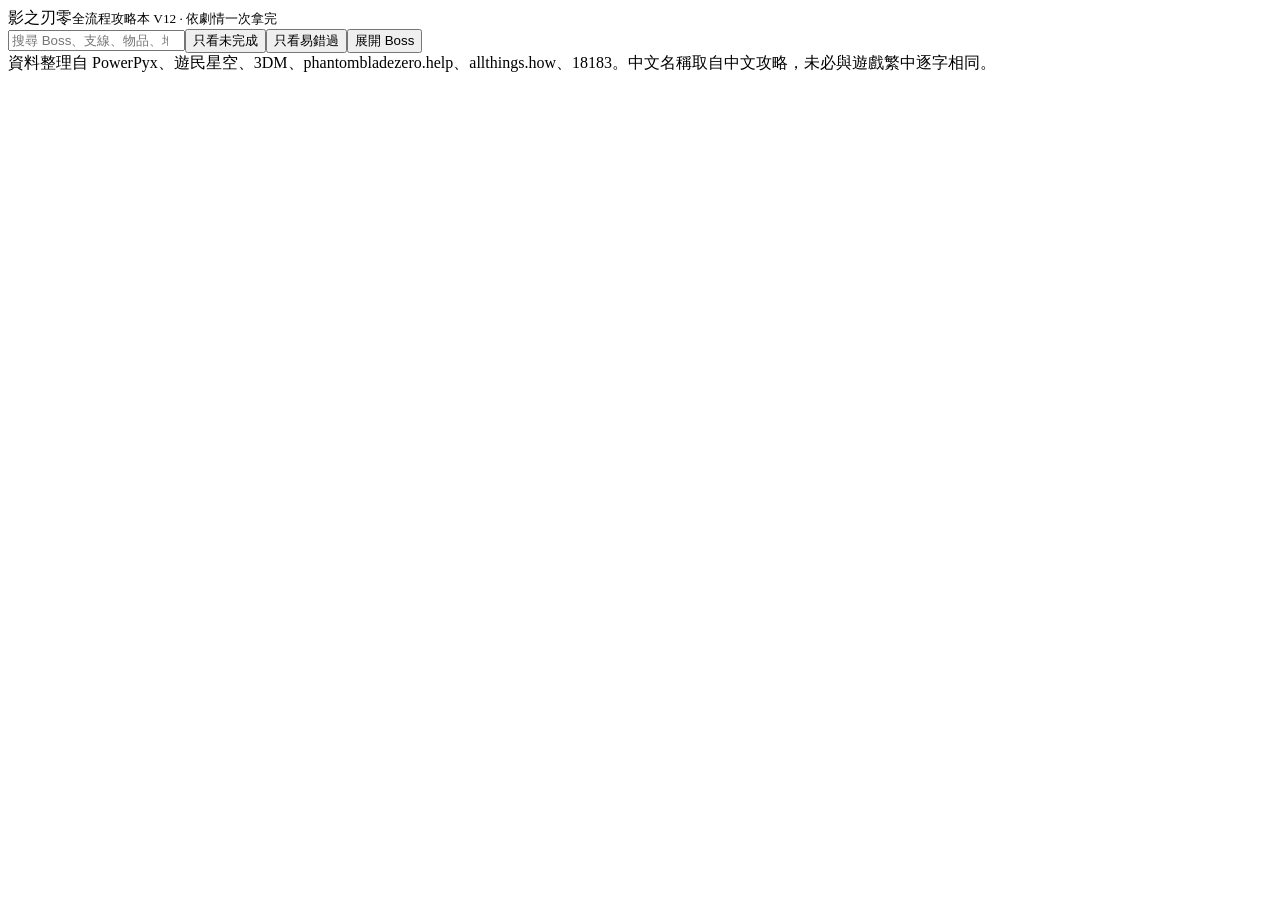
==== app/index.html @ fe01fdf6 "V12：依劇情順序重寫攻略本 - 9 章＋回訪段落依解鎖時間排入，612 點位各出現一次（建置時檢查） - Boss 約 60 個，含 25 個有來源的具體打法，卡片放在戰鬥位置 - 支線與 Boss" ====
<!DOCTYPE html>
<html lang="zh-Hant"><head><meta charset="utf-8"/><meta name="viewport" content="width=device-width, initial-scale=1"/>
<title>影之刃零 全流程攻略本</title>
<style>/*APP_CSS*/</style>
</head><body>
<div class="app">
<aside class="sidebar"><div class="brand">影之刃零<small>全流程攻略本 V12 · 依劇情一次拿完</small></div><nav id="nav"></nav></aside>
<main><div class="wrap">
<div class="toolbar"><input id="q" type="search" placeholder="搜尋 Boss、支線、物品、地點（中／英）"/><button class="chip" id="fTodo">只看未完成</button><button class="chip" id="fMiss">只看易錯過</button><button class="chip" id="fOpen">展開 Boss</button></div>
<div id="view"></div>
<div class="footer">資料整理自 PowerPyx、遊民星空、3DM、phantombladezero.help、allthings.how、18183。中文名稱取自中文攻略，未必與遊戲繁中逐字相同。</div>
</div></main>
</div>
<script>window.GUIDE=/*GUIDE_JSON*/;</script>
<script>/*APP_JS*/</script>
</body></html>
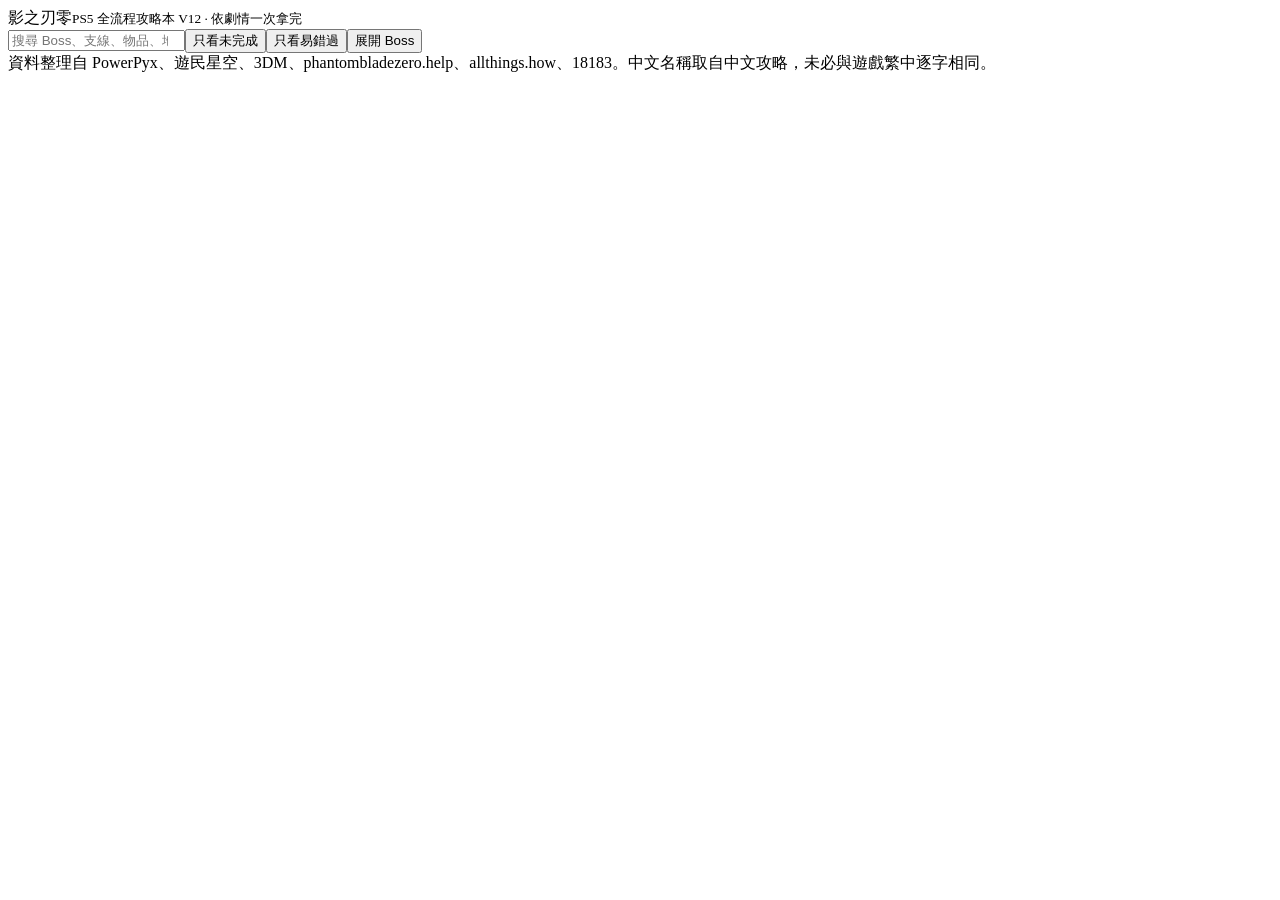
==== commit a4c7f6f1: "補齊 Boss 打法、改為 PS5 版 - 34 個 Boss 補上具體打法（招架／閃避判斷、HP、觸發方式、掉落、來源），59 個全部有打法 - 新增梅谷湖九十九號人偶儀式、雷婷位置 - 恢復 PS" ====
--- a/app/index.html
+++ b/app/index.html
@@ -4,7 +4,7 @@
 <style>/*APP_CSS*/</style>
 </head><body>
 <div class="app">
-<aside class="sidebar"><div class="brand">影之刃零<small>全流程攻略本 V12 · 依劇情一次拿完</small></div><nav id="nav"></nav></aside>
+<aside class="sidebar"><div class="brand">影之刃零<small>PS5 全流程攻略本 V12 · 依劇情一次拿完</small></div><nav id="nav"></nav></aside>
 <main><div class="wrap">
 <div class="toolbar"><input id="q" type="search" placeholder="搜尋 Boss、支線、物品、地點（中／英）"/><button class="chip" id="fTodo">只看未完成</button><button class="chip" id="fMiss">只看易錯過</button><button class="chip" id="fOpen">展開 Boss</button></div>
 <div id="view"></div>
